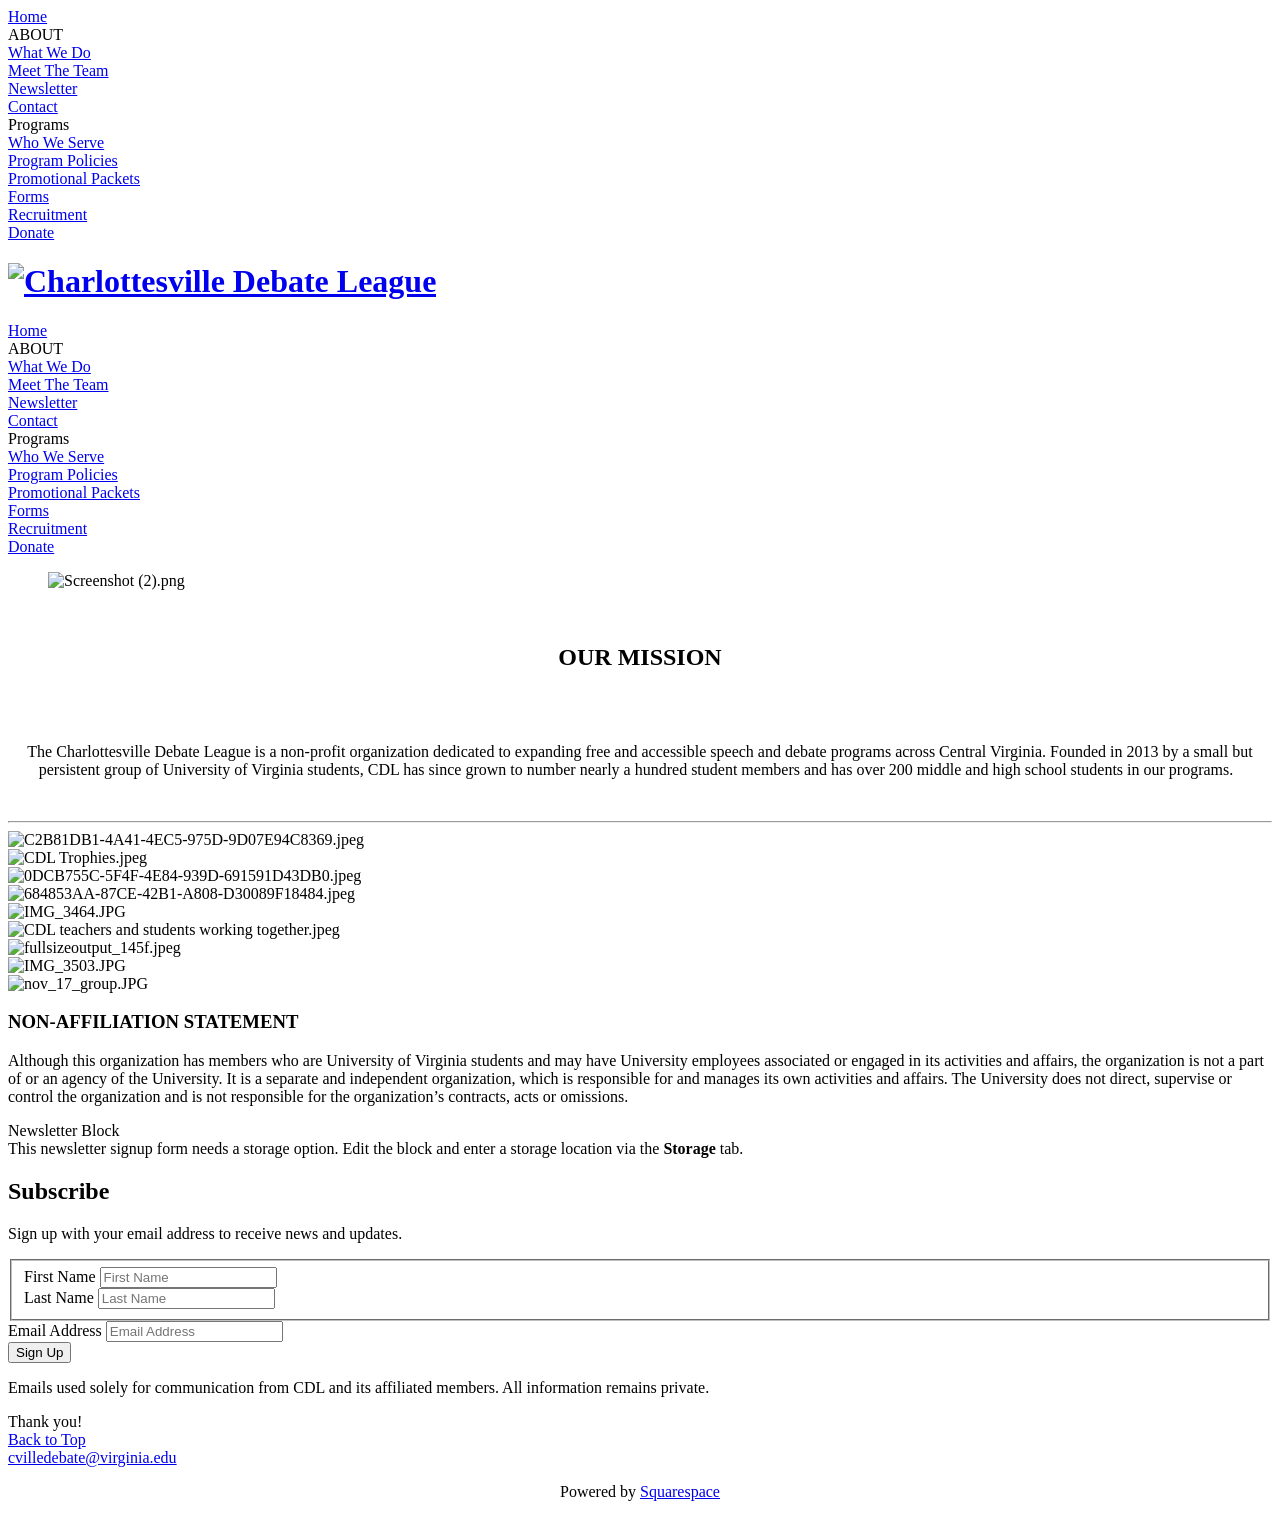
==== index.html @ ef462e51 "Publish a static snapshot of the Charlottesville Debate League website" ====
<!doctype html>
<html xmlns:og="http://opengraphprotocol.org/schema/" xmlns:fb="http://www.facebook.com/2008/fbml" lang="en-US"  class="touch-styles">
  <head>
    <meta http-equiv="X-UA-Compatible" content="IE=edge,chrome=1">
    
    <meta name="viewport" content="width=device-width, initial-scale=1">
    
    <!-- This is Squarespace. --><!-- cvilledebate -->
<base href="">
<link rel="stylesheet" href="/Charlottesville-Debate-League/assets/fonts/fallback.css">
<meta charset="utf-8" />
<title>Charlottesville Debate League</title>
<meta http-equiv="Accept-CH" content="Sec-CH-UA-Platform-Version, Sec-CH-UA-Model" /><link rel="icon" type="image/x-icon" href="/Charlottesville-Debate-League/assets/images/79789385-favicon-100w.ico"/>
<link rel="canonical" href="https://www.cvilledebate.com"/>
<meta property="og:site_name" content="Charlottesville Debate League"/>
<meta property="og:title" content="Charlottesville Debate League"/>
<meta property="og:url" content="https://www.cvilledebate.com"/>
<meta property="og:type" content="website"/>
<meta property="og:image" content="http://static1.squarespace.com/static/58dd23f5579fb378e07e531b/t/5c60fe98f4e1fc3c52620dc6/1549860582161/FacebookHeader.jpg?format=1500w"/>
<meta property="og:image:width" content="1486"/>
<meta property="og:image:height" content="835"/>
<meta itemprop="name" content="Charlottesville Debate League"/>
<meta itemprop="url" content="https://www.cvilledebate.com"/>
<meta itemprop="thumbnailUrl" content="http://static1.squarespace.com/static/58dd23f5579fb378e07e531b/t/5c60fe98f4e1fc3c52620dc6/1549860582161/FacebookHeader.jpg?format=1500w"/>
<link rel="image_src" href="http://static1.squarespace.com/static/58dd23f5579fb378e07e531b/t/5c60fe98f4e1fc3c52620dc6/1549860582161/FacebookHeader.jpg?format=1500w" />
<meta itemprop="image" content="http://static1.squarespace.com/static/58dd23f5579fb378e07e531b/t/5c60fe98f4e1fc3c52620dc6/1549860582161/FacebookHeader.jpg?format=1500w"/>
<meta name="twitter:title" content="Charlottesville Debate League"/>
<meta name="twitter:image" content="http://static1.squarespace.com/static/58dd23f5579fb378e07e531b/t/5c60fe98f4e1fc3c52620dc6/1549860582161/FacebookHeader.jpg?format=1500w"/>
<meta name="twitter:url" content="https://www.cvilledebate.com"/>
<meta name="twitter:card" content="summary"/>
<meta name="description" content="" />
<link rel="preconnect" href="https://images.squarespace-cdn.com">
<link rel="preconnect" href="https://use.typekit.net" crossorigin>
<link rel="preconnect" href="https://p.typekit.net" crossorigin>
<script type="text/javascript" src="https://use.typekit.net/ik/[base64].js" async fetchpriority="high" onload="try{Typekit.load();}catch(e){} document.documentElement.classList.remove('wf-loading');"></script>
<script>document.documentElement.classList.add('wf-loading')</script>
<style>@keyframes fonts-loading { 0%, 99% { color: transparent; } } html.wf-loading * { animation: fonts-loading 3s; }</style>
<script type="text/javascript" crossorigin="anonymous" defer="true" src="/Charlottesville-Debate-League/assets/runtime/modern.js"></script>
<script data-name="static-context">Static = window.Static || {}; Static.SQUARESPACE_CONTEXT = {"betaFeatureFlags":["campaigns_new_image_layout_picker","marketing_automations","campaigns_discount_section_in_blasts","enable_form_submission_trigger","in-product-messaging-banners-oct-5","campaigns_thumbnail_layout","commerce_product_payment_plan_editing","contacts_and_campaigns_redesign","campaigns_import_discounts","sms-campaigns","marketing_landing_page","website_styles_ui_enabled","cdk_website_components_video_container_styles_enabled","bfcm_2026","campaigns_merch_state","custom_toll_free_verification","campaigns_discount_section_in_automations","order_status_page_checkout_landing_enabled","campaigns_table_v2","json_tweaks","i18n_beta_website_locales"],"facebookAppId":"314192535267336","facebookApiVersion":"v6.0","rollups":{"squarespace-announcement-bar":{"js":"//assets.squarespace.com/universal/scripts-compressed/announcement-bar-ff2c04748aa19f8b-min.en-US.js"},"squarespace-audio-player":{"css":"//assets.squarespace.com/universal/styles-compressed/audio-player-2ed9b5e81e0206fd-min.en-US.css","js":"//assets.squarespace.com/universal/scripts-compressed/audio-player-6dbaacb8027cb8e9-min.en-US.js"},"squarespace-blog-collection-list":{"css":"//assets.squarespace.com/universal/styles-compressed/blog-collection-list-ab0584c5115e2866-min.en-US.css","js":"//assets.squarespace.com/universal/scripts-compressed/blog-collection-list-7b4ba1b17a25269f-min.en-US.js"},"squarespace-calendar-block-renderer":{"css":"//assets.squarespace.com/universal/styles-compressed/calendar-block-renderer-e9e61fa1880a1136-min.en-US.css","js":"//assets.squarespace.com/universal/scripts-compressed/calendar-block-renderer-599d5a11180b01ae-min.en-US.js"},"squarespace-chartjs-helpers":{"css":"//assets.squarespace.com/universal/styles-compressed/chartjs-helpers-8bb27000fe33f98f-min.en-US.css","js":"//assets.squarespace.com/universal/scripts-compressed/chartjs-helpers-f2945ddb23654766-min.en-US.js"},"squarespace-comments":{"css":"//assets.squarespace.com/universal/styles-compressed/comments-ec4fa4a40051870b-min.en-US.css","js":"//assets.squarespace.com/universal/scripts-compressed/comments-4092483c133d7cd3-min.en-US.js"},"squarespace-custom-css-popup":{"css":"//assets.squarespace.com/universal/styles-compressed/custom-css-popup-e74a08cc8ae9b82f-min.en-US.css","js":"//assets.squarespace.com/universal/scripts-compressed/custom-css-popup-86ae4317f343c89d-min.en-US.js"},"squarespace-dialog":{"css":"//assets.squarespace.com/universal/styles-compressed/dialog-d17bb8aaebd6d24a-min.en-US.css","js":"//assets.squarespace.com/universal/scripts-compressed/dialog-209fc65d657fa1a3-min.en-US.js"},"squarespace-events-collection":{"css":"//assets.squarespace.com/universal/styles-compressed/events-collection-e9e61fa1880a1136-min.en-US.css","js":"//assets.squarespace.com/universal/scripts-compressed/events-collection-8c736da42e410f68-min.en-US.js"},"squarespace-form-rendering-utils":{"js":"//assets.squarespace.com/universal/scripts-compressed/form-rendering-utils-21c72616b84a3ec5-min.en-US.js"},"squarespace-forms":{"css":"//assets.squarespace.com/universal/styles-compressed/forms-a4992eb689bd3dbc-min.en-US.css","js":"//assets.squarespace.com/universal/scripts-compressed/forms-946311dd3bca5844-min.en-US.js"},"squarespace-gallery-collection-list":{"css":"//assets.squarespace.com/universal/styles-compressed/gallery-collection-list-ab0584c5115e2866-min.en-US.css","js":"//assets.squarespace.com/universal/scripts-compressed/gallery-collection-list-93718c05f381d1be-min.en-US.js"},"squarespace-image-zoom":{"css":"//assets.squarespace.com/universal/styles-compressed/image-zoom-ab0584c5115e2866-min.en-US.css","js":"//assets.squarespace.com/universal/scripts-compressed/image-zoom-cbfd1652ac8e04ce-min.en-US.js"},"squarespace-pinterest":{"css":"//assets.squarespace.com/universal/styles-compressed/pinterest-ab0584c5115e2866-min.en-US.css","js":"//assets.squarespace.com/universal/scripts-compressed/pinterest-66001fedfe76978c-min.en-US.js"},"squarespace-popup-overlay":{"css":"//assets.squarespace.com/universal/styles-compressed/popup-overlay-f39ec8cdc95ccd84-min.en-US.css","js":"//assets.squarespace.com/universal/scripts-compressed/popup-overlay-eb69d574e194d111-min.en-US.js"},"squarespace-product-quick-view":{"css":"//assets.squarespace.com/universal/styles-compressed/product-quick-view-a4992eb689bd3dbc-min.en-US.css","js":"//assets.squarespace.com/universal/scripts-compressed/product-quick-view-cb5f10d9dc4692f2-min.en-US.js"},"squarespace-products-collection-item-v2":{"css":"//assets.squarespace.com/universal/styles-compressed/products-collection-item-v2-ab0584c5115e2866-min.en-US.css","js":"//assets.squarespace.com/universal/scripts-compressed/products-collection-item-v2-4e28611b12f8f976-min.en-US.js"},"squarespace-products-collection-list-v2":{"css":"//assets.squarespace.com/universal/styles-compressed/products-collection-list-v2-ab0584c5115e2866-min.en-US.css","js":"//assets.squarespace.com/universal/scripts-compressed/products-collection-list-v2-43dd38d9de5bfd1d-min.en-US.js"},"squarespace-search-page":{"css":"//assets.squarespace.com/universal/styles-compressed/search-page-bf715ef9d437dff2-min.en-US.css","js":"//assets.squarespace.com/universal/scripts-compressed/search-page-f0713900f30b783b-min.en-US.js"},"squarespace-search-preview":{"js":"//assets.squarespace.com/universal/scripts-compressed/search-preview-c01b9b8a222c1a6f-min.en-US.js"},"squarespace-simple-liking":{"css":"//assets.squarespace.com/universal/styles-compressed/simple-liking-449c9d79ca5f0725-min.en-US.css","js":"//assets.squarespace.com/universal/scripts-compressed/simple-liking-e23543be19ed9709-min.en-US.js"},"squarespace-social-buttons":{"css":"//assets.squarespace.com/universal/styles-compressed/social-buttons-e675ec109312898c-min.en-US.css","js":"//assets.squarespace.com/universal/scripts-compressed/social-buttons-9b805aab732b7a79-min.en-US.js"},"squarespace-tourdates":{"css":"//assets.squarespace.com/universal/styles-compressed/tourdates-ab0584c5115e2866-min.en-US.css","js":"//assets.squarespace.com/universal/scripts-compressed/tourdates-a19ba97514d0f935-min.en-US.js"},"squarespace-website-overlays-manager":{"css":"//assets.squarespace.com/universal/styles-compressed/website-overlays-manager-3899990553876185-min.en-US.css","js":"//assets.squarespace.com/universal/scripts-compressed/website-overlays-manager-9c6995b88d2b50db-min.en-US.js"}},"pageType":2,"website":{"id":"58dd23f5579fb378e07e531b","cloneable":false,"contentModifiedOn":1743535875522,"formattingLocale":"en-US","fullSiteTitle":"Charlottesville Debate League","identifier":"cvilledebate","imageMetadataProcessingEnabled":false,"isHstsEnabled":false,"language":"en-US","logoImageId":"5c57b1f2fa0d6079fea50452","primaryDomain":"www.cvilledebate.com","screenshotId":"a38edf5a226c2f8edf53b95b392552b10be46238a007475155b1290397f938ac","shareButtonOptions":{"2":true,"7":true,"1":true},"showOwnerLogin":false,"siteDescription":"","siteStatus":{},"siteTagLine":"Supporting Debate in Central Virginia Since 2013","siteTitle":"Charlottesville Debate League","sslSetting":3,"timeZone":"America/New_York","translationLocale":"en-US","typekitId":"","websiteType":4,"statsMigrated":false,"adminBaseUrl":"https://cvilledebate.squarespace.com","authenticUrl":"https://www.cvilledebate.com","baseUrl":"https://www.cvilledebate.com","internalUrl":"https://cvilledebate.squarespace.com","logoImageUrl":"//images.squarespace-cdn.com/content/v1/58dd23f5579fb378e07e531b/1549251058346-JQE5K3CAOHVQQXAZJAR5/LetterheadWhite.png","machineTimeZoneOffset":-18000000,"socialAccounts":[{"serviceId":10,"userId":"2218262457","userName":"cvilledebate","screenname":"Charlottesville Debate League","addedOn":1493596042676,"profileUrl":"http://instagram.com/cvilledebate","iconUrl":"https://scontent.cdninstagram.com/t51.2885-19/s150x150/11349359_830368997075935_215110778_a.jpg","collectionId":"5906778ae6f2e142b4ac8e6d","iconEnabled":true,"serviceName":"instagram"},{"serviceId":2,"userId":"2195751260741687","screenname":"Charlottesville Debate League","addedOn":1549860704500,"profileUrl":"https://www.facebook.com/cvilledebate","iconUrl":"http://graph.facebook.com/2195751260741687/picture?type=square","metaData":{"service":"facebook"},"iconEnabled":true,"serviceName":"facebook"}],"timeZoneAbbr":"EST","timeZoneOffset":-18000000},"websiteSettings":{"id":"58dd23f5579fb378e07e531d","websiteId":"58dd23f5579fb378e07e531b","subjects":[],"country":"US","state":"VA","simpleLikingEnabled":true,"popupOverlaySettings":{"style":1,"enabledPages":[]},"commentLikesAllowed":true,"commentAnonAllowed":true,"commentThreaded":true,"commentApprovalRequired":false,"commentAvatarsOn":true,"commentSortType":2,"commentFlagThreshold":0,"commentFlagsAllowed":true,"commentEnableByDefault":true,"commentDisableAfterDaysDefault":0,"disqusShortname":"","commentsEnabled":false,"contactPhoneNumber":"","storeSettings":{"returnPolicy":null,"termsOfService":null,"privacyPolicy":null,"expressCheckout":false,"continueShoppingLinkUrl":"/","useLightCart":false,"showNoteField":false,"shippingCountryDefaultValue":"US","billToShippingDefaultValue":false,"showShippingPhoneNumber":true,"isShippingPhoneRequired":false,"showBillingPhoneNumber":true,"isBillingPhoneRequired":false,"currenciesSupported":["CHF","HKD","MXN","EUR","DKK","USD","CAD","MYR","NOK","THB","AUD","SGD","ILS","PLN","GBP","CZK","SEK","NZD","PHP","RUB"],"defaultCurrency":"USD","selectedCurrency":"USD","multicurrencyEnabled":true,"measurementStandard":1,"showCustomCheckoutForm":false,"checkoutPageMarketingOptInEnabled":false,"enableMailingListOptInByDefault":false,"sameAsRetailLocation":false,"merchandisingSettings":{"scarcityEnabledOnProductItems":false,"scarcityEnabledOnProductBlocks":false,"scarcityMessageType":"DEFAULT_SCARCITY_MESSAGE","scarcityThreshold":10,"multipleQuantityAllowedForServices":true,"restockNotificationsEnabled":false,"restockNotificationsSuccessText":"","restockNotificationsMailingListSignUpEnabled":false,"relatedProductsEnabled":false,"relatedProductsOrdering":"random","soldOutVariantsDropdownDisabled":false,"productComposerOptedIn":false,"productComposerABTestOptedOut":false,"productReviewsEnabled":false,"displayImportedProductReviewsEnabled":false,"hasOptedToCollectNativeReviews":false},"minimumOrderSubtotalEnabled":false,"minimumOrderSubtotal":{"currency":"USD","value":"0.00"},"addToCartConfirmationType":2,"isLive":false,"multipleQuantityAllowedForServices":true},"useEscapeKeyToLogin":true,"ssBadgeType":1,"ssBadgePosition":4,"ssBadgeVisibility":1,"ssBadgeDevices":1,"pinterestOverlayOptions":{"mode":"disabled"},"userAccountsSettings":{"loginAllowed":false,"signupAllowed":false}},"cookieSettings":{"isCookieBannerEnabled":false,"isRestrictiveCookiePolicyEnabled":false,"cookieBannerText":"","cookieBannerTheme":"","cookieBannerVariant":"","cookieBannerPosition":"","cookieBannerCtaVariant":"","cookieBannerCtaText":"","cookieBannerAcceptType":"OPT_IN","cookieBannerOptOutCtaText":"","cookieBannerHasOptOut":false,"cookieBannerHasManageCookies":true,"cookieBannerManageCookiesLabel":"","cookieBannerSavedPreferencesText":"","cookieBannerSavedPreferencesLayout":"PILL"},"websiteCloneable":false,"collection":{"title":"Home","id":"5c5a5294b208fc4e62a79c2e","fullUrl":"/","type":10,"permissionType":1},"subscribed":false,"appDomain":"squarespace.com","templateTweakable":true,"tweakJSON":{"aspect-ratio":"Auto","banner-slideshow-controls":"Arrows","gallery-arrow-style":"No Background","gallery-aspect-ratio":"3:2 Standard","gallery-auto-crop":"true","gallery-autoplay":"false","gallery-design":"Grid","gallery-info-overlay":"Show on Hover","gallery-loop":"false","gallery-navigation":"Bullets","gallery-show-arrows":"true","gallery-transitions":"Fade","galleryArrowBackground":"rgba(34,34,34,1)","galleryArrowColor":"rgba(255,255,255,1)","galleryAutoplaySpeed":"3","galleryCircleColor":"rgba(255,255,255,1)","galleryInfoBackground":"rgba(0, 0, 0, .7)","galleryThumbnailSize":"100px","gridSize":"280px","gridSpacing":"10px","logoContainerWidth":"300px","product-gallery-auto-crop":"false","product-image-auto-crop":"true","siteTitleContainerWidth":"220px","tweak-v1-related-products-title-spacing":"50px"},"templateId":"52a74dafe4b073a80cd253c5","templateVersion":"7","pageFeatures":[1,2,4],"gmRenderKey":"QUl6YVN5Q0JUUk9xNkx1dkZfSUUxcjQ2LVQ0QWVUU1YtMGQ3bXk4","templateScriptsRootUrl":"https://static1.squarespace.com/static/ta/52a74d9ae4b0253945d2aee9/1059/scripts/","impersonatedSession":false,"tzData":{"zones":[[-300,"US","E%sT",null]],"rules":{"US":[[1967,2006,null,"Oct","lastSun","2:00","0","S"],[1987,2006,null,"Apr","Sun>=1","2:00","1:00","D"],[2007,"max",null,"Mar","Sun>=8","2:00","1:00","D"],[2007,"max",null,"Nov","Sun>=1","2:00","0","S"]]}},"showAnnouncementBar":false,"recaptchaEnterpriseContext":{"recaptchaEnterpriseSiteKey":"6LdDFQwjAAAAAPigEvvPgEVbb7QBm-TkVJdDTlAv"},"i18nContext":{"timeZoneData":{"id":"America/New_York","name":"Eastern Time"}},"env":"PRODUCTION","visitorFormContext":{"formFieldFormats":{"initialPhoneFormat":{"id":0,"type":"PHONE_NUMBER","country":"US","labelLocale":"en-US","fields":[{"type":"SEPARATOR","label":"(","identifier":"LeftParen","length":0,"required":false,"metadata":{}},{"type":"FIELD","label":"1","identifier":"1","length":3,"required":false,"metadata":{}},{"type":"SEPARATOR","label":")","identifier":"RightParen","length":0,"required":false,"metadata":{}},{"type":"SEPARATOR","label":" ","identifier":"Space","length":0,"required":false,"metadata":{}},{"type":"FIELD","label":"2","identifier":"2","length":3,"required":false,"metadata":{}},{"type":"SEPARATOR","label":"-","identifier":"Dash","length":0,"required":false,"metadata":{}},{"type":"FIELD","label":"3","identifier":"3","length":14,"required":false,"metadata":{}}]},"initialNameOrder":"GIVEN_FIRST","initialAddressFormat":{"id":0,"type":"ADDRESS","country":"US","labelLocale":"en","fields":[{"type":"FIELD","label":"Address Line 1","identifier":"Line1","length":0,"required":true,"metadata":{"autocomplete":"address-line1"}},{"type":"SEPARATOR","label":"\n","identifier":"Newline","length":0,"required":false,"metadata":{}},{"type":"FIELD","label":"Address Line 2","identifier":"Line2","length":0,"required":false,"metadata":{"autocomplete":"address-line2"}},{"type":"SEPARATOR","label":"\n","identifier":"Newline","length":0,"required":false,"metadata":{}},{"type":"FIELD","label":"City","identifier":"City","length":0,"required":true,"metadata":{"autocomplete":"address-level2"}},{"type":"SEPARATOR","label":",","identifier":"Comma","length":0,"required":false,"metadata":{}},{"type":"SEPARATOR","label":" ","identifier":"Space","length":0,"required":false,"metadata":{}},{"type":"FIELD","label":"State","identifier":"State","length":0,"required":true,"metadata":{"autocomplete":"address-level1"}},{"type":"SEPARATOR","label":" ","identifier":"Space","length":0,"required":false,"metadata":{}},{"type":"FIELD","label":"ZIP Code","identifier":"Zip","length":0,"required":true,"metadata":{"autocomplete":"postal-code"}}]},"countries":[{"name":"Afghanistan","code":"AF","phoneCode":"+93"},{"name":"\u00C5land Islands","code":"AX","phoneCode":"+358"},{"name":"Albania","code":"AL","phoneCode":"+355"},{"name":"Algeria","code":"DZ","phoneCode":"+213"},{"name":"American Samoa","code":"AS","phoneCode":"+1"},{"name":"Andorra","code":"AD","phoneCode":"+376"},{"name":"Angola","code":"AO","phoneCode":"+244"},{"name":"Anguilla","code":"AI","phoneCode":"+1"},{"name":"Antigua & Barbuda","code":"AG","phoneCode":"+1"},{"name":"Argentina","code":"AR","phoneCode":"+54"},{"name":"Armenia","code":"AM","phoneCode":"+374"},{"name":"Aruba","code":"AW","phoneCode":"+297"},{"name":"Ascension Island","code":"AC","phoneCode":"+247"},{"name":"Australia","code":"AU","phoneCode":"+61"},{"name":"Austria","code":"AT","phoneCode":"+43"},{"name":"Azerbaijan","code":"AZ","phoneCode":"+994"},{"name":"Bahamas","code":"BS","phoneCode":"+1"},{"name":"Bahrain","code":"BH","phoneCode":"+973"},{"name":"Bangladesh","code":"BD","phoneCode":"+880"},{"name":"Barbados","code":"BB","phoneCode":"+1"},{"name":"Belarus","code":"BY","phoneCode":"+375"},{"name":"Belgium","code":"BE","phoneCode":"+32"},{"name":"Belize","code":"BZ","phoneCode":"+501"},{"name":"Benin","code":"BJ","phoneCode":"+229"},{"name":"Bermuda","code":"BM","phoneCode":"+1"},{"name":"Bhutan","code":"BT","phoneCode":"+975"},{"name":"Bolivia","code":"BO","phoneCode":"+591"},{"name":"Bosnia & Herzegovina","code":"BA","phoneCode":"+387"},{"name":"Botswana","code":"BW","phoneCode":"+267"},{"name":"Brazil","code":"BR","phoneCode":"+55"},{"name":"British Indian Ocean Territory","code":"IO","phoneCode":"+246"},{"name":"British Virgin Islands","code":"VG","phoneCode":"+1"},{"name":"Brunei","code":"BN","phoneCode":"+673"},{"name":"Bulgaria","code":"BG","phoneCode":"+359"},{"name":"Burkina Faso","code":"BF","phoneCode":"+226"},{"name":"Burundi","code":"BI","phoneCode":"+257"},{"name":"Cambodia","code":"KH","phoneCode":"+855"},{"name":"Cameroon","code":"CM","phoneCode":"+237"},{"name":"Canada","code":"CA","phoneCode":"+1"},{"name":"Cape Verde","code":"CV","phoneCode":"+238"},{"name":"Caribbean Netherlands","code":"BQ","phoneCode":"+599"},{"name":"Cayman Islands","code":"KY","phoneCode":"+1"},{"name":"Central African Republic","code":"CF","phoneCode":"+236"},{"name":"Chad","code":"TD","phoneCode":"+235"},{"name":"Chile","code":"CL","phoneCode":"+56"},{"name":"China","code":"CN","phoneCode":"+86"},{"name":"Christmas Island","code":"CX","phoneCode":"+61"},{"name":"Cocos (Keeling) Islands","code":"CC","phoneCode":"+61"},{"name":"Colombia","code":"CO","phoneCode":"+57"},{"name":"Comoros","code":"KM","phoneCode":"+269"},{"name":"Congo - Brazzaville","code":"CG","phoneCode":"+242"},{"name":"Congo - Kinshasa","code":"CD","phoneCode":"+243"},{"name":"Cook Islands","code":"CK","phoneCode":"+682"},{"name":"Costa Rica","code":"CR","phoneCode":"+506"},{"name":"C\u00F4te d\u2019Ivoire","code":"CI","phoneCode":"+225"},{"name":"Croatia","code":"HR","phoneCode":"+385"},{"name":"Cuba","code":"CU","phoneCode":"+53"},{"name":"Cura\u00E7ao","code":"CW","phoneCode":"+599"},{"name":"Cyprus","code":"CY","phoneCode":"+357"},{"name":"Czechia","code":"CZ","phoneCode":"+420"},{"name":"Denmark","code":"DK","phoneCode":"+45"},{"name":"Djibouti","code":"DJ","phoneCode":"+253"},{"name":"Dominica","code":"DM","phoneCode":"+1"},{"name":"Dominican Republic","code":"DO","phoneCode":"+1"},{"name":"Ecuador","code":"EC","phoneCode":"+593"},{"name":"Egypt","code":"EG","phoneCode":"+20"},{"name":"El Salvador","code":"SV","phoneCode":"+503"},{"name":"Equatorial Guinea","code":"GQ","phoneCode":"+240"},{"name":"Eritrea","code":"ER","phoneCode":"+291"},{"name":"Estonia","code":"EE","phoneCode":"+372"},{"name":"Eswatini","code":"SZ","phoneCode":"+268"},{"name":"Ethiopia","code":"ET","phoneCode":"+251"},{"name":"Falkland Islands","code":"FK","phoneCode":"+500"},{"name":"Faroe Islands","code":"FO","phoneCode":"+298"},{"name":"Fiji","code":"FJ","phoneCode":"+679"},{"name":"Finland","code":"FI","phoneCode":"+358"},{"name":"France","code":"FR","phoneCode":"+33"},{"name":"French Guiana","code":"GF","phoneCode":"+594"},{"name":"French Polynesia","code":"PF","phoneCode":"+689"},{"name":"Gabon","code":"GA","phoneCode":"+241"},{"name":"Gambia","code":"GM","phoneCode":"+220"},{"name":"Georgia","code":"GE","phoneCode":"+995"},{"name":"Germany","code":"DE","phoneCode":"+49"},{"name":"Ghana","code":"GH","phoneCode":"+233"},{"name":"Gibraltar","code":"GI","phoneCode":"+350"},{"name":"Greece","code":"GR","phoneCode":"+30"},{"name":"Greenland","code":"GL","phoneCode":"+299"},{"name":"Grenada","code":"GD","phoneCode":"+1"},{"name":"Guadeloupe","code":"GP","phoneCode":"+590"},{"name":"Guam","code":"GU","phoneCode":"+1"},{"name":"Guatemala","code":"GT","phoneCode":"+502"},{"name":"Guernsey","code":"GG","phoneCode":"+44"},{"name":"Guinea","code":"GN","phoneCode":"+224"},{"name":"Guinea-Bissau","code":"GW","phoneCode":"+245"},{"name":"Guyana","code":"GY","phoneCode":"+592"},{"name":"Haiti","code":"HT","phoneCode":"+509"},{"name":"Honduras","code":"HN","phoneCode":"+504"},{"name":"Hong Kong SAR China","code":"HK","phoneCode":"+852"},{"name":"Hungary","code":"HU","phoneCode":"+36"},{"name":"Iceland","code":"IS","phoneCode":"+354"},{"name":"India","code":"IN","phoneCode":"+91"},{"name":"Indonesia","code":"ID","phoneCode":"+62"},{"name":"Iran","code":"IR","phoneCode":"+98"},{"name":"Iraq","code":"IQ","phoneCode":"+964"},{"name":"Ireland","code":"IE","phoneCode":"+353"},{"name":"Isle of Man","code":"IM","phoneCode":"+44"},{"name":"Israel","code":"IL","phoneCode":"+972"},{"name":"Italy","code":"IT","phoneCode":"+39"},{"name":"Jamaica","code":"JM","phoneCode":"+1"},{"name":"Japan","code":"JP","phoneCode":"+81"},{"name":"Jersey","code":"JE","phoneCode":"+44"},{"name":"Jordan","code":"JO","phoneCode":"+962"},{"name":"Kazakhstan","code":"KZ","phoneCode":"+7"},{"name":"Kenya","code":"KE","phoneCode":"+254"},{"name":"Kiribati","code":"KI","phoneCode":"+686"},{"name":"Kosovo","code":"XK","phoneCode":"+383"},{"name":"Kuwait","code":"KW","phoneCode":"+965"},{"name":"Kyrgyzstan","code":"KG","phoneCode":"+996"},{"name":"Laos","code":"LA","phoneCode":"+856"},{"name":"Latvia","code":"LV","phoneCode":"+371"},{"name":"Lebanon","code":"LB","phoneCode":"+961"},{"name":"Lesotho","code":"LS","phoneCode":"+266"},{"name":"Liberia","code":"LR","phoneCode":"+231"},{"name":"Libya","code":"LY","phoneCode":"+218"},{"name":"Liechtenstein","code":"LI","phoneCode":"+423"},{"name":"Lithuania","code":"LT","phoneCode":"+370"},{"name":"Luxembourg","code":"LU","phoneCode":"+352"},{"name":"Macao SAR China","code":"MO","phoneCode":"+853"},{"name":"Madagascar","code":"MG","phoneCode":"+261"},{"name":"Malawi","code":"MW","phoneCode":"+265"},{"name":"Malaysia","code":"MY","phoneCode":"+60"},{"name":"Maldives","code":"MV","phoneCode":"+960"},{"name":"Mali","code":"ML","phoneCode":"+223"},{"name":"Malta","code":"MT","phoneCode":"+356"},{"name":"Marshall Islands","code":"MH","phoneCode":"+692"},{"name":"Martinique","code":"MQ","phoneCode":"+596"},{"name":"Mauritania","code":"MR","phoneCode":"+222"},{"name":"Mauritius","code":"MU","phoneCode":"+230"},{"name":"Mayotte","code":"YT","phoneCode":"+262"},{"name":"Mexico","code":"MX","phoneCode":"+52"},{"name":"Micronesia","code":"FM","phoneCode":"+691"},{"name":"Moldova","code":"MD","phoneCode":"+373"},{"name":"Monaco","code":"MC","phoneCode":"+377"},{"name":"Mongolia","code":"MN","phoneCode":"+976"},{"name":"Montenegro","code":"ME","phoneCode":"+382"},{"name":"Montserrat","code":"MS","phoneCode":"+1"},{"name":"Morocco","code":"MA","phoneCode":"+212"},{"name":"Mozambique","code":"MZ","phoneCode":"+258"},{"name":"Myanmar (Burma)","code":"MM","phoneCode":"+95"},{"name":"Namibia","code":"NA","phoneCode":"+264"},{"name":"Nauru","code":"NR","phoneCode":"+674"},{"name":"Nepal","code":"NP","phoneCode":"+977"},{"name":"Netherlands","code":"NL","phoneCode":"+31"},{"name":"New Caledonia","code":"NC","phoneCode":"+687"},{"name":"New Zealand","code":"NZ","phoneCode":"+64"},{"name":"Nicaragua","code":"NI","phoneCode":"+505"},{"name":"Niger","code":"NE","phoneCode":"+227"},{"name":"Nigeria","code":"NG","phoneCode":"+234"},{"name":"Niue","code":"NU","phoneCode":"+683"},{"name":"Norfolk Island","code":"NF","phoneCode":"+672"},{"name":"Northern Mariana Islands","code":"MP","phoneCode":"+1"},{"name":"North Korea","code":"KP","phoneCode":"+850"},{"name":"North Macedonia","code":"MK","phoneCode":"+389"},{"name":"Norway","code":"NO","phoneCode":"+47"},{"name":"Oman","code":"OM","phoneCode":"+968"},{"name":"Pakistan","code":"PK","phoneCode":"+92"},{"name":"Palau","code":"PW","phoneCode":"+680"},{"name":"Palestinian Territories","code":"PS","phoneCode":"+970"},{"name":"Panama","code":"PA","phoneCode":"+507"},{"name":"Papua New Guinea","code":"PG","phoneCode":"+675"},{"name":"Paraguay","code":"PY","phoneCode":"+595"},{"name":"Peru","code":"PE","phoneCode":"+51"},{"name":"Philippines","code":"PH","phoneCode":"+63"},{"name":"Poland","code":"PL","phoneCode":"+48"},{"name":"Portugal","code":"PT","phoneCode":"+351"},{"name":"Puerto Rico","code":"PR","phoneCode":"+1"},{"name":"Qatar","code":"QA","phoneCode":"+974"},{"name":"R\u00E9union","code":"RE","phoneCode":"+262"},{"name":"Romania","code":"RO","phoneCode":"+40"},{"name":"Russia","code":"RU","phoneCode":"+7"},{"name":"Rwanda","code":"RW","phoneCode":"+250"},{"name":"Samoa","code":"WS","phoneCode":"+685"},{"name":"San Marino","code":"SM","phoneCode":"+378"},{"name":"S\u00E3o Tom\u00E9 & Pr\u00EDncipe","code":"ST","phoneCode":"+239"},{"name":"Saudi Arabia","code":"SA","phoneCode":"+966"},{"name":"Senegal","code":"SN","phoneCode":"+221"},{"name":"Serbia","code":"RS","phoneCode":"+381"},{"name":"Seychelles","code":"SC","phoneCode":"+248"},{"name":"Sierra Leone","code":"SL","phoneCode":"+232"},{"name":"Singapore","code":"SG","phoneCode":"+65"},{"name":"Sint Maarten","code":"SX","phoneCode":"+1"},{"name":"Slovakia","code":"SK","phoneCode":"+421"},{"name":"Slovenia","code":"SI","phoneCode":"+386"},{"name":"Solomon Islands","code":"SB","phoneCode":"+677"},{"name":"Somalia","code":"SO","phoneCode":"+252"},{"name":"South Africa","code":"ZA","phoneCode":"+27"},{"name":"South Korea","code":"KR","phoneCode":"+82"},{"name":"South Sudan","code":"SS","phoneCode":"+211"},{"name":"Spain","code":"ES","phoneCode":"+34"},{"name":"Sri Lanka","code":"LK","phoneCode":"+94"},{"name":"St. Barth\u00E9lemy","code":"BL","phoneCode":"+590"},{"name":"St. Helena","code":"SH","phoneCode":"+290"},{"name":"St. Kitts & Nevis","code":"KN","phoneCode":"+1"},{"name":"St. Lucia","code":"LC","phoneCode":"+1"},{"name":"St. Martin","code":"MF","phoneCode":"+590"},{"name":"St. Pierre & Miquelon","code":"PM","phoneCode":"+508"},{"name":"St. Vincent & Grenadines","code":"VC","phoneCode":"+1"},{"name":"Sudan","code":"SD","phoneCode":"+249"},{"name":"Suriname","code":"SR","phoneCode":"+597"},{"name":"Svalbard & Jan Mayen","code":"SJ","phoneCode":"+47"},{"name":"Sweden","code":"SE","phoneCode":"+46"},{"name":"Switzerland","code":"CH","phoneCode":"+41"},{"name":"Syria","code":"SY","phoneCode":"+963"},{"name":"Taiwan","code":"TW","phoneCode":"+886"},{"name":"Tajikistan","code":"TJ","phoneCode":"+992"},{"name":"Tanzania","code":"TZ","phoneCode":"+255"},{"name":"Thailand","code":"TH","phoneCode":"+66"},{"name":"Timor-Leste","code":"TL","phoneCode":"+670"},{"name":"Togo","code":"TG","phoneCode":"+228"},{"name":"Tokelau","code":"TK","phoneCode":"+690"},{"name":"Tonga","code":"TO","phoneCode":"+676"},{"name":"Trinidad & Tobago","code":"TT","phoneCode":"+1"},{"name":"Tristan da Cunha","code":"TA","phoneCode":"+290"},{"name":"Tunisia","code":"TN","phoneCode":"+216"},{"name":"T\u00FCrkiye","code":"TR","phoneCode":"+90"},{"name":"Turkmenistan","code":"TM","phoneCode":"+993"},{"name":"Turks & Caicos Islands","code":"TC","phoneCode":"+1"},{"name":"Tuvalu","code":"TV","phoneCode":"+688"},{"name":"U.S. Virgin Islands","code":"VI","phoneCode":"+1"},{"name":"Uganda","code":"UG","phoneCode":"+256"},{"name":"Ukraine","code":"UA","phoneCode":"+380"},{"name":"United Arab Emirates","code":"AE","phoneCode":"+971"},{"name":"United Kingdom","code":"GB","phoneCode":"+44"},{"name":"United States","code":"US","phoneCode":"+1"},{"name":"Uruguay","code":"UY","phoneCode":"+598"},{"name":"Uzbekistan","code":"UZ","phoneCode":"+998"},{"name":"Vanuatu","code":"VU","phoneCode":"+678"},{"name":"Vatican City","code":"VA","phoneCode":"+39"},{"name":"Venezuela","code":"VE","phoneCode":"+58"},{"name":"Vietnam","code":"VN","phoneCode":"+84"},{"name":"Wallis & Futuna","code":"WF","phoneCode":"+681"},{"name":"Western Sahara","code":"EH","phoneCode":"+212"},{"name":"Yemen","code":"YE","phoneCode":"+967"},{"name":"Zambia","code":"ZM","phoneCode":"+260"},{"name":"Zimbabwe","code":"ZW","phoneCode":"+263"}]},"localizedStrings":{"validation":{"noValidSelection":"A valid selection must be made.","invalidUrl":"Must be a valid URL.","stringTooLong":"Value should have a length no longer than {0}.","containsInvalidKey":"{0} contains an invalid key.","invalidTwitterUsername":"Must be a valid Twitter username.","valueOutsideRange":"Value must be in the range {0} to {1}.","invalidPassword":"Passwords should not contain whitespace.","missingRequiredSubfields":"{0} is missing required subfields: {1}","invalidCurrency":"Currency value should be formatted like 1234 or 123.99.","invalidMapSize":"Value should contain exactly {0} elements.","subfieldsRequired":"All fields in {0} are required.","formSubmissionFailed":"Form submission failed. Review the following information: {0}.","invalidCountryCode":"Country code should have an optional plus and up to 4 digits.","invalidDate":"This is not a real date.","required":"{0} is required.","invalidStringLength":"Value should be {0} characters long.","invalidEmail":"Email addresses should follow the format user@domain.com.","invalidListLength":"Value should be {0} elements long.","allEmpty":"Please fill out at least one form field.","missingRequiredQuestion":"Missing a required question.","invalidQuestion":"Contained an invalid question.","captchaFailure":"Captcha validation failed. Please try again.","stringTooShort":"Value should have a length of at least {0}.","invalid":"{0} is not valid.","formErrors":"Form Errors","containsInvalidValue":"{0} contains an invalid value.","invalidUnsignedNumber":"Numbers must contain only digits and no other characters.","invalidName":"Valid names contain only letters, numbers, spaces, ', or - characters."},"submit":"Submit","status":{"title":"{@} Block","learnMore":"Learn more"},"name":{"firstName":"First Name","lastName":"Last Name"},"lightbox":{"openForm":"Open Form"},"likert":{"agree":"Agree","stronglyDisagree":"Strongly Disagree","disagree":"Disagree","stronglyAgree":"Strongly Agree","neutral":"Neutral"},"time":{"am":"AM","second":"Second","pm":"PM","minute":"Minute","amPm":"AM/PM","hour":"Hour"},"notFound":"Form not found.","date":{"yyyy":"YYYY","year":"Year","mm":"MM","day":"Day","month":"Month","dd":"DD"},"phone":{"country":"Country","number":"Number","prefix":"Prefix","areaCode":"Area Code","line":"Line"},"submitError":"Unable to submit form. Please try again later.","address":{"stateProvince":"State/Province","country":"Country","zipPostalCode":"Zip/Postal Code","address2":"Address 2","address1":"Address 1","city":"City"},"email":{"signUp":"Sign up for news and updates"},"required":"(required)","invalidData":"Invalid form data."}}};</script><script type="text/javascript">SQUARESPACE_ROLLUPS = {};</script>
<script>(function(rollups, name) { if (!rollups[name]) { rollups[name] = {}; } rollups[name].js = ["/Charlottesville-Debate-League/assets/runtime/visitor-site-error-reporter-13df8f64bf674d5d-min.en-US.js"]; })(SQUARESPACE_ROLLUPS, 'squarespace-visitor_site_error_reporter');</script>
<script crossorigin="anonymous" src="/Charlottesville-Debate-League/assets/runtime/visitor-site-error-reporter-13df8f64bf674d5d-min.en-US.js" defer ></script><script>(function(rollups, name) { if (!rollups[name]) { rollups[name] = {}; } rollups[name].js = ["/Charlottesville-Debate-League/assets/runtime/extract-css-runtime-1503f06f005a5931-min.en-US.js"]; })(SQUARESPACE_ROLLUPS, 'squarespace-extract_css_runtime');</script>
<script crossorigin="anonymous" src="/Charlottesville-Debate-League/assets/runtime/extract-css-runtime-1503f06f005a5931-min.en-US.js" defer ></script><script>(function(rollups, name) { if (!rollups[name]) { rollups[name] = {}; } rollups[name].js = ["/Charlottesville-Debate-League/assets/runtime/extract-css-moment-js-vendor-5b1fd9aed201e910-min.en-US.js"]; })(SQUARESPACE_ROLLUPS, 'squarespace-extract_css_moment_js_vendor');</script>
<script crossorigin="anonymous" src="/Charlottesville-Debate-League/assets/runtime/extract-css-moment-js-vendor-5b1fd9aed201e910-min.en-US.js" defer ></script><script>(function(rollups, name) { if (!rollups[name]) { rollups[name] = {}; } rollups[name].js = ["/Charlottesville-Debate-League/assets/runtime/cldr-resource-pack-b990034f3f04f793-min.en-US.js"]; })(SQUARESPACE_ROLLUPS, 'squarespace-cldr_resource_pack');</script>
<script crossorigin="anonymous" src="/Charlottesville-Debate-League/assets/runtime/cldr-resource-pack-b990034f3f04f793-min.en-US.js" defer ></script><script>(function(rollups, name) { if (!rollups[name]) { rollups[name] = {}; } rollups[name].js = ["/Charlottesville-Debate-League/assets/runtime/common-vendors-stable-2018f11bd7e3dd74-min.en-US.js"]; })(SQUARESPACE_ROLLUPS, 'squarespace-common_vendors_stable');</script>
<script crossorigin="anonymous" src="/Charlottesville-Debate-League/assets/runtime/common-vendors-stable-2018f11bd7e3dd74-min.en-US.js" defer ></script><script>(function(rollups, name) { if (!rollups[name]) { rollups[name] = {}; } rollups[name].js = ["/Charlottesville-Debate-League/assets/runtime/common-vendors-99531598e16d62e5-min.en-US.js"]; })(SQUARESPACE_ROLLUPS, 'squarespace-common_vendors');</script>
<script crossorigin="anonymous" src="/Charlottesville-Debate-League/assets/runtime/common-vendors-99531598e16d62e5-min.en-US.js" defer ></script><script>(function(rollups, name) { if (!rollups[name]) { rollups[name] = {}; } rollups[name].js = ["/Charlottesville-Debate-League/assets/runtime/common-c17b1ca4678b9801-min.en-US.js"]; })(SQUARESPACE_ROLLUPS, 'squarespace-common');</script>
<script crossorigin="anonymous" src="/Charlottesville-Debate-League/assets/runtime/common-c17b1ca4678b9801-min.en-US.js" defer ></script><script>(function(rollups, name) { if (!rollups[name]) { rollups[name] = {}; } rollups[name].js = ["/Charlottesville-Debate-League/assets/runtime/performance-9488bf6ba50e02cc-min.en-US.js"]; })(SQUARESPACE_ROLLUPS, 'squarespace-performance');</script>
<script crossorigin="anonymous" src="/Charlottesville-Debate-League/assets/runtime/performance-9488bf6ba50e02cc-min.en-US.js" defer ></script><link rel="stylesheet" type="text/css" href="/Charlottesville-Debate-League/assets/runtime/website.components.horizontalrule.styles.css"/><link rel="stylesheet" type="text/css" href="/Charlottesville-Debate-League/assets/runtime/website.components.spacer.styles.css"/><link rel="stylesheet" type="text/css" href="/Charlottesville-Debate-League/assets/runtime/website.components.newsletter.styles.css"/><script defer src="/Charlottesville-Debate-League/assets/runtime/website.components.horizontalrule.visitor.js"></script><script defer src="/Charlottesville-Debate-League/assets/runtime/website.components.newsletter.visitor.js"></script><script defer src="/Charlottesville-Debate-League/assets/runtime/website.components.spacer.visitor.js"></script><script type="module">Squarespace.load(window);</script>
<script data-sqs-type="imageloader-bootstrapper" type="module">if(window.ImageLoader) window.ImageLoader.bootstrap({}, document);</script>
<script type="module">Squarespace.afterBodyLoad(Y);</script>
<script>try{var s=localStorage.getItem('squarespace-announcement-bar'),c=Static.SQUARESPACE_CONTEXT,d=document.documentElement;if(c.showAnnouncementBar&&!(s&&JSON.parse(s).closed)){d.classList.add('sqs-announcement-bar-reserved-space');var h=c.websiteSettings.announcementBarSettings.text;if(typeof h=='string')d.style.setProperty('--sqs-announcement-bar-text',JSON.stringify(new DOMParser().parseFromString(h,'text/html').body.textContent.replace(/\s+/g,' ').trim()))}}catch(e){}</script><script type="application/ld+json">{"url":"https://www.cvilledebate.com","name":"Charlottesville Debate League","description":"","image":"//images.squarespace-cdn.com/content/v1/58dd23f5579fb378e07e531b/1549251058346-JQE5K3CAOHVQQXAZJAR5/LetterheadWhite.png","@context":"http://schema.org","@type":"WebSite"}</script><link rel="stylesheet" type="text/css" href="/Charlottesville-Debate-League/assets/runtime/site.css"/><script>Static.COOKIE_BANNER_CAPABLE = true;</script>
<!-- End of Squarespace Headers -->
    <script>/* Must be below squarespace-headers */(function(){var e='ontouchstart'in window||navigator.msMaxTouchPoints;var t=document.documentElement;if(!e&&t){t.className=t.className.replace(/touch-styles/,'')}})()
    </script>
  <style>.live-signup{position:absolute;inset:0;z-index:2;cursor:pointer}.live-signup:focus-visible{outline:2px solid currentColor}</style>
  </head>
  <body id="collection-5c5a5294b208fc4e62a79c2e" class="transparent-header enable-nav-button nav-button-style-outline nav-button-corner-style-rounded banner-button-style-solid banner-button-corner-style-pill banner-slideshow-controls-arrows meta-priority-date  hide-entry-author hide-list-entry-footer hide-blog-sidebar center-navigation--info hide-site-info event-show-past-events event-thumbnails event-thumbnail-size-32-standard event-date-label event-list-show-cats event-list-date event-list-time event-list-address event-icalgcal-links event-excerpts gallery-design-grid aspect-ratio-auto lightbox-style-light gallery-navigation-bullets gallery-info-overlay-show-on-hover gallery-aspect-ratio-32-standard gallery-arrow-style-no-background gallery-transitions-fade gallery-show-arrows gallery-auto-crop product-list-titles-under product-list-alignment-center product-item-size-11-square product-image-auto-crop product-gallery-size-11-square show-product-price show-product-item-nav product-social-sharing tweak-v1-related-products-image-aspect-ratio-11-square tweak-v1-related-products-details-alignment-center newsletter-style-dark hide-opentable-icons opentable-style-dark small-button-style-solid small-button-shape-square medium-button-style-solid medium-button-shape-square large-button-style-solid large-button-shape-square image-block-poster-text-alignment-center image-block-card-dynamic-font-sizing image-block-card-content-position-center image-block-card-text-alignment-center image-block-overlap-dynamic-font-sizing image-block-overlap-content-position-center image-block-overlap-text-alignment-left image-block-collage-dynamic-font-sizing image-block-collage-content-position-top image-block-collage-text-alignment-left image-block-stack-dynamic-font-sizing image-block-stack-text-alignment-left button-style-solid button-corner-style-square tweak-product-quick-view-button-style-floating tweak-product-quick-view-button-position-bottom tweak-product-quick-view-lightbox-excerpt-display-truncate tweak-product-quick-view-lightbox-show-arrows tweak-product-quick-view-lightbox-show-close-button tweak-product-quick-view-lightbox-controls-weight-light native-currency-code-usd collection-5c5a5294b208fc4e62a79c2e collection-type-page collection-layout-default homepage mobile-style-available has-banner-image general-page">
    <div class="body-overlay"></div>
    <div class="sqs-announcement-bar-dropzone"></div>
    <div id="sidecarNav">
      

  <div id="mobileNavWrapper" class="nav-wrapper" data-content-field="navigation-mobileNav">
    <nav id="mobileNavigation">
      

      
        
          

          

            
            <div class="collection active homepage">
              <a href="/Charlottesville-Debate-League/">
                Home
              </a>
            </div>
            

          
        
        

      
        
          

          
          <div class="folder">
            <div class="folder-toggle" data-href="/Charlottesville-Debate-League/what-we-do/">ABOUT</div>
            <div class="subnav">
            

              
              <div class="collection">
                <a href="/Charlottesville-Debate-League/what-we-do/">
                  What We Do
                </a>
              </div>
              
              
            

              
              <div class="collection">
                <a href="/Charlottesville-Debate-League/meet-the-team/">
                  Meet The Team
                </a>
              </div>
              
              
            

              
              <div class="collection">
                <a href="/Charlottesville-Debate-League/newsletter/">
                  Newsletter
                </a>
              </div>
              
              
            

              
              <div class="collection">
                <a href="/Charlottesville-Debate-League/contact/">
                  Contact
                </a>
              </div>
              
              
            
            </div>
          </div>
          
        
        

      
        
          

          
          <div class="folder">
            <div class="folder-toggle" data-href="/Charlottesville-Debate-League/who-we-serve/">Programs</div>
            <div class="subnav">
            

              
              <div class="collection">
                <a href="/Charlottesville-Debate-League/who-we-serve/">
                  Who We Serve
                </a>
              </div>
              
              
            

              
              <div class="collection">
                <a href="/Charlottesville-Debate-League/policies/">
                  Program Policies
                </a>
              </div>
              
              
            

              
              <div class="collection">
                <a href="/Charlottesville-Debate-League/promotional-packets/">
                  Promotional Packets
                </a>
              </div>
              
              
            

              
              <div class="collection">
                <a href="/Charlottesville-Debate-League/forms/">
                  Forms
                </a>
              </div>
              
              
            
            </div>
          </div>
          
        
        

      
        
          

          

            
            <div class="collection">
              <a href="/Charlottesville-Debate-League/merchandise/">
                Recruitment
              </a>
            </div>
            

          
        
        

      
        
          

          

            
            <div class="collection">
              <a href="/Charlottesville-Debate-League/donate/">
                Donate
              </a>
            </div>
            

          
        
        

      
    </nav>
  </div>



    </div>
    <div id="siteWrapper" class="clearfix">

      <div class="sqs-cart-dropzone"></div>

      <header id="header" class="show-on-scroll" data-offset-el=".index-section" data-offset-behavior="bottom" role="banner">
        <div class="header-inner">
          <div id="logoWrapper" class="wrapper" data-content-field="site-title">
            
              <h1 id="logoImage"><a href="/Charlottesville-Debate-League/"><img src="/Charlottesville-Debate-League/assets/images/62583895-LetterheadWhite-1500w.png" alt="Charlottesville Debate League" /></a></h1>
            
          </div><!--
          --><div class="mobile-nav-toggle"><div class="top-bar"></div><div class="middle-bar"></div><div class="bottom-bar"></div></div><div class="mobile-nav-toggle fixed-nav-toggle"><div class="top-bar"></div><div class="middle-bar"></div><div class="bottom-bar"></div></div><!--
          --><div id="headerNav">

  <div id="mainNavWrapper" class="nav-wrapper" data-content-field="navigation-mainNav">
    <nav id="mainNavigation" data-content-field="navigation-mainNav">
      

      
        
          

          

            
            <div class="collection active homepage">
              <a href="/Charlottesville-Debate-League/">
                Home
              </a>
            </div>
            

          
        
        

      
        
          

          
          <div class="folder">
            <div class="folder-toggle" data-href="/Charlottesville-Debate-League/what-we-do/">ABOUT</div>
            <div class="subnav">
            

              
              <div class="collection">
                <a href="/Charlottesville-Debate-League/what-we-do/">
                  What We Do
                </a>
              </div>
              
              
            

              
              <div class="collection">
                <a href="/Charlottesville-Debate-League/meet-the-team/">
                  Meet The Team
                </a>
              </div>
              
              
            

              
              <div class="collection">
                <a href="/Charlottesville-Debate-League/newsletter/">
                  Newsletter
                </a>
              </div>
              
              
            

              
              <div class="collection">
                <a href="/Charlottesville-Debate-League/contact/">
                  Contact
                </a>
              </div>
              
              
            
            </div>
          </div>
          
        
        

      
        
          

          
          <div class="folder">
            <div class="folder-toggle" data-href="/Charlottesville-Debate-League/who-we-serve/">Programs</div>
            <div class="subnav">
            

              
              <div class="collection">
                <a href="/Charlottesville-Debate-League/who-we-serve/">
                  Who We Serve
                </a>
              </div>
              
              
            

              
              <div class="collection">
                <a href="/Charlottesville-Debate-League/policies/">
                  Program Policies
                </a>
              </div>
              
              
            

              
              <div class="collection">
                <a href="/Charlottesville-Debate-League/promotional-packets/">
                  Promotional Packets
                </a>
              </div>
              
              
            

              
              <div class="collection">
                <a href="/Charlottesville-Debate-League/forms/">
                  Forms
                </a>
              </div>
              
              
            
            </div>
          </div>
          
        
        

      
        
          

          

            
            <div class="collection">
              <a href="/Charlottesville-Debate-League/merchandise/">
                Recruitment
              </a>
            </div>
            

          
        
        

      
        
          

          

            
            <div class="collection">
              <a href="/Charlottesville-Debate-League/donate/">
                Donate
              </a>
            </div>
            

          
        
        

      
    </nav>
  </div>
  <!-- style below blocks out the mobile nav toggle only when nav is loaded -->
  <style>.mobile-nav-toggle-label { display: inline-block !important; }</style>


</div>
        </div>
      </header>

      
        
          
            
              
                <div id="promotedGalleryWrapper" class="sqs-layout promoted-gallery-wrapper"><div class="row"><div class="col"></div></div></div>
                
                    <div class="banner-thumbnail-wrapper has-description" data-content-field="main-image" data-collection-id="5c5a5294b208fc4e62a79c2e" data-edit-main-image="" data-annotation-alignment="bottom left">
                      <div class="color-overlay"></div>
                      <figure id="thumbnail" class="loading content-fill">
                        
  <div class="sqs-video-background content-fill" data-config-url="https://www.youtube.com/watch?v=j8QIFg9GGmg&index=7&list=FLAozWzbxPmFpP7km4k5KhpQ&t=0s" data-config-playback-speed="1" data-config-filter="1" data-config-filter-strength="50">
    
      <img data-size-format="filename" data-src="/Charlottesville-Debate-League/assets/images/aff9e3aa-Screenshot-2-.png" data-image="/Charlottesville-Debate-League/assets/images/aff9e3aa-Screenshot-2-.png" data-image-dimensions="2500x1421" data-image-focal-point="0.5,0.5" alt="Screenshot (2).png"  class="custom-fallback-image" data-load="false" />
    

    <div id="player"></div>

  </div>


                      </figure>
                      <div class="desc-wrapper" data-content-field="description" data-collection-id="5c5a5294b208fc4e62a79c2e"><p data-rte-preserve-empty="true" style="white-space:pre-wrap;"></p><p data-rte-preserve-empty="true" style="white-space:pre-wrap;"></p></div>
                    </div>
                
              
            
          
        
      


      
      
      

      <main id="page" role="main">
        
        <!--
        --><!--
        --><!--
        --><div id="content" class="main-content" data-content-field="main-content" data-collection-id="5c5a5294b208fc4e62a79c2e" data-edit-main-image="">
         <div class="sqs-layout sqs-grid-12 columns-12" data-type="page" data-updated-on="1643581934875" id="page-5c5a5294b208fc4e62a79c2e"><div class="row sqs-row"><div class="col sqs-col-12 span-12"><div class="row sqs-row"><div class="col sqs-col-3 span-3"><div class="sqs-block website-component-block sqs-block-website-component sqs-block-spacer spacer-block sized vsize-1" data-block-css="[&quot;/Charlottesville-Debate-League/assets/runtime/website.components.spacer.styles.css&quot;]" data-block-scripts="[&quot;/Charlottesville-Debate-League/assets/runtime/website.components.spacer.visitor.js&quot;]" data-block-type="1337" data-definition-name="website.components.spacer" data-website-component-id="yui_3_17_2_1_1549423254160_11665" id="block-yui_3_17_2_1_1549423254160_11665"><div class="sqs-block-content">&nbsp;</div></div></div><div class="col sqs-col-6 span-6"><div class="sqs-block html-block sqs-block-html" data-block-type="2" data-sqsp-block="text" id="block-yui_3_17_2_1_1549423254160_9420"><div class="sqs-block-content">

<div class="sqs-html-content" data-sqsp-text-block-content>
  <h2 style="text-align:center;white-space:pre-wrap;">OUR MISSION</h2>
</div>






















</div></div></div><div class="col sqs-col-3 span-3"><div class="sqs-block website-component-block sqs-block-website-component sqs-block-spacer spacer-block sized vsize-1" data-block-css="[&quot;/Charlottesville-Debate-League/assets/runtime/website.components.spacer.styles.css&quot;]" data-block-scripts="[&quot;/Charlottesville-Debate-League/assets/runtime/website.components.spacer.visitor.js&quot;]" data-block-type="1337" data-definition-name="website.components.spacer" data-website-component-id="yui_3_17_2_1_1549423254160_12692" id="block-yui_3_17_2_1_1549423254160_12692"><div class="sqs-block-content">&nbsp;</div></div></div></div><div class="row sqs-row"><div class="col sqs-col-2 span-2"><div class="sqs-block website-component-block sqs-block-website-component sqs-block-spacer spacer-block sized vsize-1" data-block-css="[&quot;/Charlottesville-Debate-League/assets/runtime/website.components.spacer.styles.css&quot;]" data-block-scripts="[&quot;/Charlottesville-Debate-League/assets/runtime/website.components.spacer.visitor.js&quot;]" data-block-type="1337" data-definition-name="website.components.spacer" data-website-component-id="yui_3_17_2_1_1549423471110_7841" id="block-yui_3_17_2_1_1549423471110_7841"><div class="sqs-block-content">&nbsp;</div></div></div><div class="col sqs-col-8 span-8"><div class="sqs-block html-block sqs-block-html" data-block-type="2" data-sqsp-block="text" id="block-yui_3_17_2_1_1549423254160_10979"><div class="sqs-block-content">

<div class="sqs-html-content" data-sqsp-text-block-content>
  <p style="text-align:center;white-space:pre-wrap;" class="">The Charlottesville Debate League is a non-profit organization dedicated to expanding free and accessible speech and debate programs across Central Virginia. Founded in 2013 by a small but persistent group of University of Virginia students, CDL has since grown to number nearly a hundred student members and has over 200 middle and high school students in our programs.  </p>
</div>






















</div></div></div><div class="col sqs-col-2 span-2"><div class="sqs-block website-component-block sqs-block-website-component sqs-block-spacer spacer-block sized vsize-1" data-block-css="[&quot;/Charlottesville-Debate-League/assets/runtime/website.components.spacer.styles.css&quot;]" data-block-scripts="[&quot;/Charlottesville-Debate-League/assets/runtime/website.components.spacer.visitor.js&quot;]" data-block-type="1337" data-definition-name="website.components.spacer" data-website-component-id="yui_3_17_2_1_1549423471110_9454" id="block-yui_3_17_2_1_1549423471110_9454"><div class="sqs-block-content">&nbsp;</div></div></div></div><div class="sqs-block website-component-block sqs-block-website-component sqs-block-horizontalrule horizontalrule-block" data-block-css="[&quot;/Charlottesville-Debate-League/assets/runtime/website.components.horizontalrule.styles.css&quot;]" data-block-scripts="[&quot;/Charlottesville-Debate-League/assets/runtime/website.components.horizontalrule.visitor.js&quot;]" data-block-type="1337" data-definition-name="website.components.horizontalrule" data-sqsp-block="line" data-website-component-id="yui_3_17_2_1_1549423254160_14984" id="block-yui_3_17_2_1_1549423254160_14984"><div class="sqs-block-content">
<div>
  <hr />
  <style class="transform-overrides-vars">
  
</style>

  



</div>
</div></div></div></div><div class="row sqs-row"><div class="col sqs-col-6 span-6"><div class="sqs-block gallery-block sqs-block-gallery" data-block-json="&#123;&quot;hSize&quot;:null,&quot;floatDir&quot;:null,&quot;methodOption&quot;:&quot;transient&quot;,&quot;existingGallery&quot;:null,&quot;newWindow&quot;:false,&quot;aspectRatio&quot;:null,&quot;auto-crop&quot;:true,&quot;autoplay&quot;:true,&quot;autoplay-duration&quot;:5,&quot;blockAnimation&quot;:&quot;none&quot;,&quot;collectionId&quot;:&quot;5c5a53e515fcc032f6257ff0&quot;,&quot;controls&quot;:true,&quot;design&quot;:&quot;slideshow&quot;,&quot;existingGalleryId&quot;:null,&quot;meta-position&quot;:&quot;bottom&quot;,&quot;show-meta&quot;:false,&quot;show-meta-basic&quot;:true,&quot;show-meta-only-title&quot;:false,&quot;show-meta-only-description&quot;:false,&quot;show-meta-on-hover&quot;:false,&quot;square-thumbs&quot;:true,&quot;thumbnails&quot;:false,&quot;vSize&quot;:null,&quot;transientGalleryId&quot;:&quot;5c5a53e515fcc032f6257ff0&quot;&#125;" data-block-type="8" data-sqsp-block="gallery" id="block-yui_3_17_2_1_1549423254160_5461"><div class="sqs-block-content">


  

  


<div class="
  sqs-gallery-container
  sqs-gallery-block-slideshow
  
  
  sqs-gallery-has-controls
  

  
  sqs-gallery-block-show-meta
  
  

  
  

  
  block-animation-none
  clear"
  
  
>
  <div class="sqs-gallery">
    
      

        
          
            <div class="slide content-fill" data-type="image" data-click-through-url="">
              
                <noscript><img src="/Charlottesville-Debate-League/assets/images/2119384c-C2B81DB1-4A41-4EC5-975D-9D07E94C8369.jpeg" alt="C2B81DB1-4A41-4EC5-975D-9D07E94C8369.jpeg" /></noscript><img data-size-format="filename" class="thumb-image" elementtiming="system-gallery-block-slideshow" data-src="/Charlottesville-Debate-League/assets/images/2119384c-C2B81DB1-4A41-4EC5-975D-9D07E94C8369.jpeg" data-image="/Charlottesville-Debate-League/assets/images/2119384c-C2B81DB1-4A41-4EC5-975D-9D07E94C8369.jpeg" data-image-dimensions="4032x2096" data-image-focal-point="0.5,0.5" alt="C2B81DB1-4A41-4EC5-975D-9D07E94C8369.jpeg" data-load="false" data-image-id="61f7117432982f3789d5b61e" data-type="image" />
              

              
              <div class="color-overlay"></div>
            </div>
          
          
        

        

        

      

        
          
            <div class="slide content-fill" data-type="image" data-click-through-url="">
              
                <noscript><img src="/Charlottesville-Debate-League/assets/images/ffc6f1a9-CDL-Trophies.jpeg" alt="CDL Trophies.jpeg" /></noscript><img data-size-format="filename" class="thumb-image" elementtiming="system-gallery-block-slideshow" data-src="/Charlottesville-Debate-League/assets/images/ffc6f1a9-CDL-Trophies.jpeg" data-image="/Charlottesville-Debate-League/assets/images/ffc6f1a9-CDL-Trophies.jpeg" data-image-dimensions="4032x3024" data-image-focal-point="0.5,0.5" alt="CDL Trophies.jpeg" data-load="false" data-image-id="61f7180fb5c9ec676c75c807" data-type="image" />
              

              
              <div class="color-overlay"></div>
            </div>
          
          
        

        

        

      

        
          
            <div class="slide content-fill" data-type="image" data-click-through-url="">
              
                <noscript><img src="/Charlottesville-Debate-League/assets/images/f8e5f7f8-0DCB755C-5F4F-4E84-939D-691591D43DB0.jpeg" alt="0DCB755C-5F4F-4E84-939D-691591D43DB0.jpeg" /></noscript><img data-size-format="filename" class="thumb-image" elementtiming="system-gallery-block-slideshow" data-src="/Charlottesville-Debate-League/assets/images/f8e5f7f8-0DCB755C-5F4F-4E84-939D-691591D43DB0.jpeg" data-image="/Charlottesville-Debate-League/assets/images/f8e5f7f8-0DCB755C-5F4F-4E84-939D-691591D43DB0.jpeg" data-image-dimensions="4032x3024" data-image-focal-point="0.5,0.5" alt="0DCB755C-5F4F-4E84-939D-691591D43DB0.jpeg" data-load="false" data-image-id="61f7119266b78b07c684c36d" data-type="image" />
              

              
              <div class="color-overlay"></div>
            </div>
          
          
        

        

        

      

        
          
            <div class="slide content-fill" data-type="image" data-click-through-url="">
              
                <noscript><img src="/Charlottesville-Debate-League/assets/images/fa15faa6-684853AA-87CE-42B1-A808-D30089F18484.jpeg" alt="684853AA-87CE-42B1-A808-D30089F18484.jpeg" /></noscript><img data-size-format="filename" class="thumb-image" elementtiming="system-gallery-block-slideshow" data-src="/Charlottesville-Debate-League/assets/images/fa15faa6-684853AA-87CE-42B1-A808-D30089F18484.jpeg" data-image="/Charlottesville-Debate-League/assets/images/fa15faa6-684853AA-87CE-42B1-A808-D30089F18484.jpeg" data-image-dimensions="4032x3024" data-image-focal-point="0.5,0.5" alt="684853AA-87CE-42B1-A808-D30089F18484.jpeg" data-load="false" data-image-id="61f711923c2b8a3e9fb2f994" data-type="image" />
              

              
              <div class="color-overlay"></div>
            </div>
          
          
        

        

        

      

        
          
            <div class="slide content-fill" data-type="image" data-click-through-url="">
              
                <noscript><img src="/Charlottesville-Debate-League/assets/images/fc7e425e-IMG_3464.jpg" alt="IMG_3464.JPG" /></noscript><img data-size-format="filename" class="thumb-image" elementtiming="system-gallery-block-slideshow" data-src="/Charlottesville-Debate-League/assets/images/fc7e425e-IMG_3464.jpg" data-image="/Charlottesville-Debate-League/assets/images/fc7e425e-IMG_3464.jpg" data-image-dimensions="2500x1406" data-image-focal-point="0.0,0.7210090361445783" alt="IMG_3464.JPG" data-load="false" data-image-id="5c5a5407eb3931523e334e51" data-type="image" />
              

              
              <div class="color-overlay"></div>
            </div>
          
          
        

        

        

      

        
          
            <div class="slide content-fill" data-type="image" data-click-through-url="">
              
                <noscript><img src="/Charlottesville-Debate-League/assets/images/cd4cd9cd-CDL-teachers-and-students-working-together.jpeg" alt="CDL teachers and students working together.jpeg" /></noscript><img data-size-format="filename" class="thumb-image" elementtiming="system-gallery-block-slideshow" data-src="/Charlottesville-Debate-League/assets/images/cd4cd9cd-CDL-teachers-and-students-working-together.jpeg" data-image="/Charlottesville-Debate-League/assets/images/cd4cd9cd-CDL-teachers-and-students-working-together.jpeg" data-image-dimensions="3024x4032" data-image-focal-point="0.5,0.5" alt="CDL teachers and students working together.jpeg" data-load="false" data-image-id="61f718583908d13aa9438549" data-type="image" />
              

              
              <div class="color-overlay"></div>
            </div>
          
          
        

        

        

      

        
          
            <div class="slide content-fill" data-type="image" data-click-through-url="">
              
                <noscript><img src="/Charlottesville-Debate-League/assets/images/1a8f3123-fullsizeoutput_145f.jpeg" alt="fullsizeoutput_145f.jpeg" /></noscript><img data-size-format="filename" class="thumb-image" elementtiming="system-gallery-block-slideshow" data-src="/Charlottesville-Debate-League/assets/images/1a8f3123-fullsizeoutput_145f.jpeg" data-image="/Charlottesville-Debate-League/assets/images/1a8f3123-fullsizeoutput_145f.jpeg" data-image-dimensions="2500x1875" data-image-focal-point="0.5,0.5" alt="fullsizeoutput_145f.jpeg" data-load="false" data-image-id="5c5a5401e79c703f415e27f3" data-type="image" />
              

              
              <div class="color-overlay"></div>
            </div>
          
          
        

        

        

      

        
          
            <div class="slide content-fill" data-type="image" data-click-through-url="">
              
                <noscript><img src="/Charlottesville-Debate-League/assets/images/d28e4ed4-IMG_3503.jpg" alt="IMG_3503.JPG" /></noscript><img data-size-format="filename" class="thumb-image" elementtiming="system-gallery-block-slideshow" data-src="/Charlottesville-Debate-League/assets/images/d28e4ed4-IMG_3503.jpg" data-image="/Charlottesville-Debate-League/assets/images/d28e4ed4-IMG_3503.jpg" data-image-dimensions="2500x1875" data-image-focal-point="0.5,0.5" alt="IMG_3503.JPG" data-load="false" data-image-id="5c5a540c971a184de7115997" data-type="image" />
              

              
              <div class="color-overlay"></div>
            </div>
          
          
        

        

        

      

        
          
            <div class="slide content-fill" data-type="image" data-click-through-url="">
              
                <noscript><img src="/Charlottesville-Debate-League/assets/images/b0ecc22b-nov_17_group.jpg" alt="nov_17_group.JPG" /></noscript><img data-size-format="filename" class="thumb-image" elementtiming="system-gallery-block-slideshow" data-src="/Charlottesville-Debate-League/assets/images/b0ecc22b-nov_17_group.jpg" data-image="/Charlottesville-Debate-League/assets/images/b0ecc22b-nov_17_group.jpg" data-image-dimensions="960x720" data-image-focal-point="0.5,0.5" alt="nov_17_group.JPG" data-load="false" data-image-id="5c5a53e57817f7f9516198ec" data-type="image" />
              

              
              <div class="color-overlay"></div>
            </div>
          
          
        

        

        

      
    
  </div>

  
    <div class="sqs-gallery-meta-container">
    
    
      
      
        <div class="sqs-gallery-controls">
          <a
            tabindex="0"
            role="button"
            class="previous"
            aria-label="Previous Slide"
          ></a>
          <a
            tabindex="0"
            role="button"
            class="next"
            aria-label="Next Slide"
          ></a>
        </div>
      
    
    
    </div> <!-- END .sqs-gallery-meta-container -->
  

</div>






</div></div></div><div class="col sqs-col-6 span-6"><div class="sqs-block html-block sqs-block-html" data-block-type="2" data-sqsp-block="text" id="block-890ed9b10587eafb8e71"><div class="sqs-block-content">

<div class="sqs-html-content" data-sqsp-text-block-content>
  <h3 style="white-space:pre-wrap;">NON-AFFILIATION STATEMENT</h3><p class="" style="white-space:pre-wrap;">Although this organization has members who are University of Virginia students and may have University employees associated or engaged in its activities and affairs, the organization is not a part of or an agency of the University. It is a separate and independent organization, which is responsible for and manages its own activities and affairs. The University does not direct, supervise or control the organization and is not responsible for the organization’s contracts, acts or omissions.  </p>
</div>






















</div></div></div></div></div>
        </div><!--
        -->
        
      </main>

      <div id="preFooter">
        <div class="pre-footer-inner">
          <div class="sqs-layout sqs-grid-12 columns-12" data-layout-label="Pre-Footer Content" data-type="block-field" data-updated-on="1596104171127" id="preFooterBlocks"><div class="row sqs-row"><div class="col sqs-col-12 span-12"><div class="sqs-block website-component-block sqs-block-website-component sqs-block-newsletter newsletter-block" data-block-css="[&quot;/Charlottesville-Debate-League/assets/runtime/website.components.newsletter.styles.css&quot;]" data-block-scripts="[&quot;/Charlottesville-Debate-League/assets/runtime/website.components.newsletter.visitor.js&quot;]" data-block-type="1337" data-definition-name="website.components.newsletter" data-sqsp-block="newsletter" data-website-component-id="yui_3_17_2_1_1549560555530_4466" id="block-yui_3_17_2_1_1549560555530_4466"><div class="sqs-block-content">
<div class="newsletter-form-banner newsletter-form-banner--hidden">
  

  


<div class="sqs-blockStatus" >
  
  <div class="sqs-blockStatus-box">
    <div class="sqs-blockStatus-box-title">Newsletter Block</div>
    <div class="sqs-blockStatus-box-message">
      This newsletter signup form needs a storage option. Edit the block and enter a storage location via the <strong>Storage</strong> tab.
      
    </div>
  </div>
</div>

</div>
<div class="newsletter-form-wrapper
  newsletter-form-show-name
  newsletter-form-wrapper--layoutFloat
  newsletter-form-wrapper--alignCenter
  
  ">
  <form
    class="newsletter-form"
    data-form-id="5c5c6af8eef1a1953a66a165"
    
    data-form-submission="message"
    data-collection-id=""
    data-object-name=""
    data-error-submit="Error processing form submission. Please reload and try again."
    data-error-unknown="Unknown error, please try again later."
    data-error-form-key="Could not get a form submission key, please try again later."
    data-error-401="Unable to submit form. Please try again later."
    data-error-404="This form has not been configured yet."
    data-error-429="Unable to submit form. Submission rate limit exceeded. Please try again later."
    data-error-500="Unable to send form. Please try again later."
    data-submitting-text="Submitting…"
    autocomplete="on"
    onsubmit="return false"
    novalidate>
    <header class="newsletter-form-header">
      <h2 class="newsletter-form-header-title">Subscribe</h2>
      <div class="newsletter-form-header-description"><p>Sign up with your email address to receive news and updates.</p></div>
    </header>
    <div class="newsletter-form-body" style="position:relative"><a class="live-signup" href="https://www.cvilledebate.com/#block-yui_3_17_2_1_1549560555530_4466" aria-label="Sign up on the Charlottesville Debate League website"></a>
      <div inert class="newsletter-form-fields-wrapper form-fields" style="vertical-align: middle;">
        
          
            
          
            
              
              
              <fieldset id="name-yui_3_17_2_1_1549560555530_4472" class="newsletter-form-name-fieldset form-item fields name required" style="vertical-align: bottom;">
                
                  
                <div class="newsletter-form-field-wrapper field first-name">
                  <label class="newsletter-form-field-label title">First Name</label>
                  <input readonly class="newsletter-form-field-element field-element field-control" name="fname" x-autocompletetype="given-name" type="text" spellcheck="false" placeholder="First Name" maxlength="30" data-title="First" />
                </div>
              
                  
                <div class="newsletter-form-field-wrapper field last-name">
                  <label class="newsletter-form-field-label title">Last Name</label>
                  <input readonly class="newsletter-form-field-element field-element field-control" name="lname" x-autocompletetype="surname" type="text" spellcheck="false" placeholder="Last Name" maxlength="30" data-title="Last" />
                </div>
              
                
              </fieldset>
            
          
        
        
          
            <div id="email-yui_3_17_2_1_1549560555530_4471" class="newsletter-form-field-wrapper form-item field email required" style="vertical-align: bottom;">
              <label class="newsletter-form-field-label title" for="email-yui_3_17_2_1_1549560555530_4471-field">Email Address</label>
              <input readonly id="email-yui_3_17_2_1_1549560555530_4471-field" class="newsletter-form-field-element field-element" name="email" x-autocompletetype="email" autocomplete="email" type="email" spellcheck="false" placeholder="Email Address" />
            </div>
          
        
          
        
      </div>
      <div inert data-animation-role="button" class="newsletter-form-button-wrapper submit-wrapper" style="vertical-align: middle;">
        <button
          class="
            newsletter-form-button
            sqs-system-button
            sqs-editable-button-layout
            sqs-editable-button-style
            sqs-editable-button-shape
            sqs-button-element--primary
          "
          type="submit"
          value="Sign Up"
        >
          <span class="newsletter-form-spinner sqs-spin light large"></span>
          <span class="newsletter-form-button-label">Sign Up</span>
          <span class="newsletter-form-button-icon"></span>
        </button>
      </div>
      
        
          <div class="captcha-container
            align-left
            
            
            "
            data-theme="light"
          ></div>
        
      
    </div>
    <div class="newsletter-form-footnote"><p>Emails used solely for communication from CDL and its affiliated members. All information remains private.</p></div>
    <div class="hidden form-submission-text">Thank you!</div>
    <div class="hidden form-submission-html" data-submission-html=""></div>
  </form>
</div>


</div></div></div></div></div>
        </div>
      </div>

      <footer id="footer" role="contentinfo">
        <div class="footer-inner">
          <div class="nav-wrapper back-to-top-nav"><nav><div class="back-to-top"><a href="#header">Back to Top</a></div></nav></div>
          


          <div id="siteInfo"><a href="mailto:cvilledebate@virginia.edu" class="site-email"><span>cvilledebate@virginia.edu</span></a></div>
          <div class="sqs-layout sqs-grid-12 columns-12" data-layout-label="Footer Content" data-type="block-field" data-updated-on="1549863583692" id="footerBlocks"><div class="row sqs-row"><div class="col sqs-col-12 span-12"><div class="sqs-block html-block sqs-block-html" data-block-type="2" data-sqsp-block="text" id="block-713fe491a2c303b33937"><div class="sqs-block-content">

<div class="sqs-html-content" data-sqsp-text-block-content>
  <p style="text-align:center;white-space:pre-wrap;">Powered by <a href="http://www.squarespace.com?channel=word_of_mouth&amp;subchannel=customer&amp;source=footer&amp;campaign=4fd1028ee4b02be53c65dfb3" target="_blank">Squarespace</a></p>
</div>






















</div></div></div></div></div>
        </div>
      </footer>

    </div>

    <script defer="true" src="/Charlottesville-Debate-League/assets/runtime/site-bundle.js" type="text/javascript"></script>
    <svg xmlns="http://www.w3.org/2000/svg" version="1.1" style="display:none" data-usage="social-icons-svg"><symbol id="instagram-icon" viewBox="0 0 64 64"><path d="M46.91,25.816c-0.073-1.597-0.326-2.687-0.697-3.641c-0.383-0.986-0.896-1.823-1.73-2.657c-0.834-0.834-1.67-1.347-2.657-1.73c-0.954-0.371-2.045-0.624-3.641-0.697C36.585,17.017,36.074,17,32,17s-4.585,0.017-6.184,0.09c-1.597,0.073-2.687,0.326-3.641,0.697c-0.986,0.383-1.823,0.896-2.657,1.73c-0.834,0.834-1.347,1.67-1.73,2.657c-0.371,0.954-0.624,2.045-0.697,3.641C17.017,27.415,17,27.926,17,32c0,4.074,0.017,4.585,0.09,6.184c0.073,1.597,0.326,2.687,0.697,3.641c0.383,0.986,0.896,1.823,1.73,2.657c0.834,0.834,1.67,1.347,2.657,1.73c0.954,0.371,2.045,0.624,3.641,0.697C27.415,46.983,27.926,47,32,47s4.585-0.017,6.184-0.09c1.597-0.073,2.687-0.326,3.641-0.697c0.986-0.383,1.823-0.896,2.657-1.73c0.834-0.834,1.347-1.67,1.73-2.657c0.371-0.954,0.624-2.045,0.697-3.641C46.983,36.585,47,36.074,47,32S46.983,27.415,46.91,25.816z M44.21,38.061c-0.067,1.462-0.311,2.257-0.516,2.785c-0.272,0.7-0.597,1.2-1.122,1.725c-0.525,0.525-1.025,0.85-1.725,1.122c-0.529,0.205-1.323,0.45-2.785,0.516c-1.581,0.072-2.056,0.087-6.061,0.087s-4.48-0.015-6.061-0.087c-1.462-0.067-2.257-0.311-2.785-0.516c-0.7-0.272-1.2-0.597-1.725-1.122c-0.525-0.525-0.85-1.025-1.122-1.725c-0.205-0.529-0.45-1.323-0.516-2.785c-0.072-1.582-0.087-2.056-0.087-6.061s0.015-4.48,0.087-6.061c0.067-1.462,0.311-2.257,0.516-2.785c0.272-0.7,0.597-1.2,1.122-1.725c0.525-0.525,1.025-0.85,1.725-1.122c0.529-0.205,1.323-0.45,2.785-0.516c1.582-0.072,2.056-0.087,6.061-0.087s4.48,0.015,6.061,0.087c1.462,0.067,2.257,0.311,2.785,0.516c0.7,0.272,1.2,0.597,1.725,1.122c0.525,0.525,0.85,1.025,1.122,1.725c0.205,0.529,0.45,1.323,0.516,2.785c0.072,1.582,0.087,2.056,0.087,6.061S44.282,36.48,44.21,38.061z M32,24.297c-4.254,0-7.703,3.449-7.703,7.703c0,4.254,3.449,7.703,7.703,7.703c4.254,0,7.703-3.449,7.703-7.703C39.703,27.746,36.254,24.297,32,24.297z M32,37c-2.761,0-5-2.239-5-5c0-2.761,2.239-5,5-5s5,2.239,5,5C37,34.761,34.761,37,32,37z M40.007,22.193c-0.994,0-1.8,0.806-1.8,1.8c0,0.994,0.806,1.8,1.8,1.8c0.994,0,1.8-0.806,1.8-1.8C41.807,22.999,41.001,22.193,40.007,22.193z"/></symbol><symbol id="instagram-mask" viewBox="0 0 64 64"><path d="M43.693,23.153c-0.272-0.7-0.597-1.2-1.122-1.725c-0.525-0.525-1.025-0.85-1.725-1.122c-0.529-0.205-1.323-0.45-2.785-0.517c-1.582-0.072-2.056-0.087-6.061-0.087s-4.48,0.015-6.061,0.087c-1.462,0.067-2.257,0.311-2.785,0.517c-0.7,0.272-1.2,0.597-1.725,1.122c-0.525,0.525-0.85,1.025-1.122,1.725c-0.205,0.529-0.45,1.323-0.516,2.785c-0.072,1.582-0.087,2.056-0.087,6.061s0.015,4.48,0.087,6.061c0.067,1.462,0.311,2.257,0.516,2.785c0.272,0.7,0.597,1.2,1.122,1.725s1.025,0.85,1.725,1.122c0.529,0.205,1.323,0.45,2.785,0.516c1.581,0.072,2.056,0.087,6.061,0.087s4.48-0.015,6.061-0.087c1.462-0.067,2.257-0.311,2.785-0.516c0.7-0.272,1.2-0.597,1.725-1.122s0.85-1.025,1.122-1.725c0.205-0.529,0.45-1.323,0.516-2.785c0.072-1.582,0.087-2.056,0.087-6.061s-0.015-4.48-0.087-6.061C44.143,24.476,43.899,23.682,43.693,23.153z M32,39.703c-4.254,0-7.703-3.449-7.703-7.703s3.449-7.703,7.703-7.703s7.703,3.449,7.703,7.703S36.254,39.703,32,39.703z M40.007,25.793c-0.994,0-1.8-0.806-1.8-1.8c0-0.994,0.806-1.8,1.8-1.8c0.994,0,1.8,0.806,1.8,1.8C41.807,24.987,41.001,25.793,40.007,25.793z M0,0v64h64V0H0z M46.91,38.184c-0.073,1.597-0.326,2.687-0.697,3.641c-0.383,0.986-0.896,1.823-1.73,2.657c-0.834,0.834-1.67,1.347-2.657,1.73c-0.954,0.371-2.044,0.624-3.641,0.697C36.585,46.983,36.074,47,32,47s-4.585-0.017-6.184-0.09c-1.597-0.073-2.687-0.326-3.641-0.697c-0.986-0.383-1.823-0.896-2.657-1.73c-0.834-0.834-1.347-1.67-1.73-2.657c-0.371-0.954-0.624-2.044-0.697-3.641C17.017,36.585,17,36.074,17,32c0-4.074,0.017-4.585,0.09-6.185c0.073-1.597,0.326-2.687,0.697-3.641c0.383-0.986,0.896-1.823,1.73-2.657c0.834-0.834,1.67-1.347,2.657-1.73c0.954-0.371,2.045-0.624,3.641-0.697C27.415,17.017,27.926,17,32,17s4.585,0.017,6.184,0.09c1.597,0.073,2.687,0.326,3.641,0.697c0.986,0.383,1.823,0.896,2.657,1.73c0.834,0.834,1.347,1.67,1.73,2.657c0.371,0.954,0.624,2.044,0.697,3.641C46.983,27.415,47,27.926,47,32C47,36.074,46.983,36.585,46.91,38.184z M32,27c-2.761,0-5,2.239-5,5s2.239,5,5,5s5-2.239,5-5S34.761,27,32,27z"/></symbol><symbol id="facebook-icon" viewBox="0 0 64 64"><path d="M34.1,47V33.3h4.6l0.7-5.3h-5.3v-3.4c0-1.5,0.4-2.6,2.6-2.6l2.8,0v-4.8c-0.5-0.1-2.2-0.2-4.1-0.2 c-4.1,0-6.9,2.5-6.9,7V28H24v5.3h4.6V47H34.1z"/></symbol><symbol id="facebook-mask" viewBox="0 0 64 64"><path d="M0,0v64h64V0H0z M39.6,22l-2.8,0c-2.2,0-2.6,1.1-2.6,2.6V28h5.3l-0.7,5.3h-4.6V47h-5.5V33.3H24V28h4.6V24 c0-4.6,2.8-7,6.9-7c2,0,3.6,0.1,4.1,0.2V22z"/></symbol></svg>

  </body>
</html>
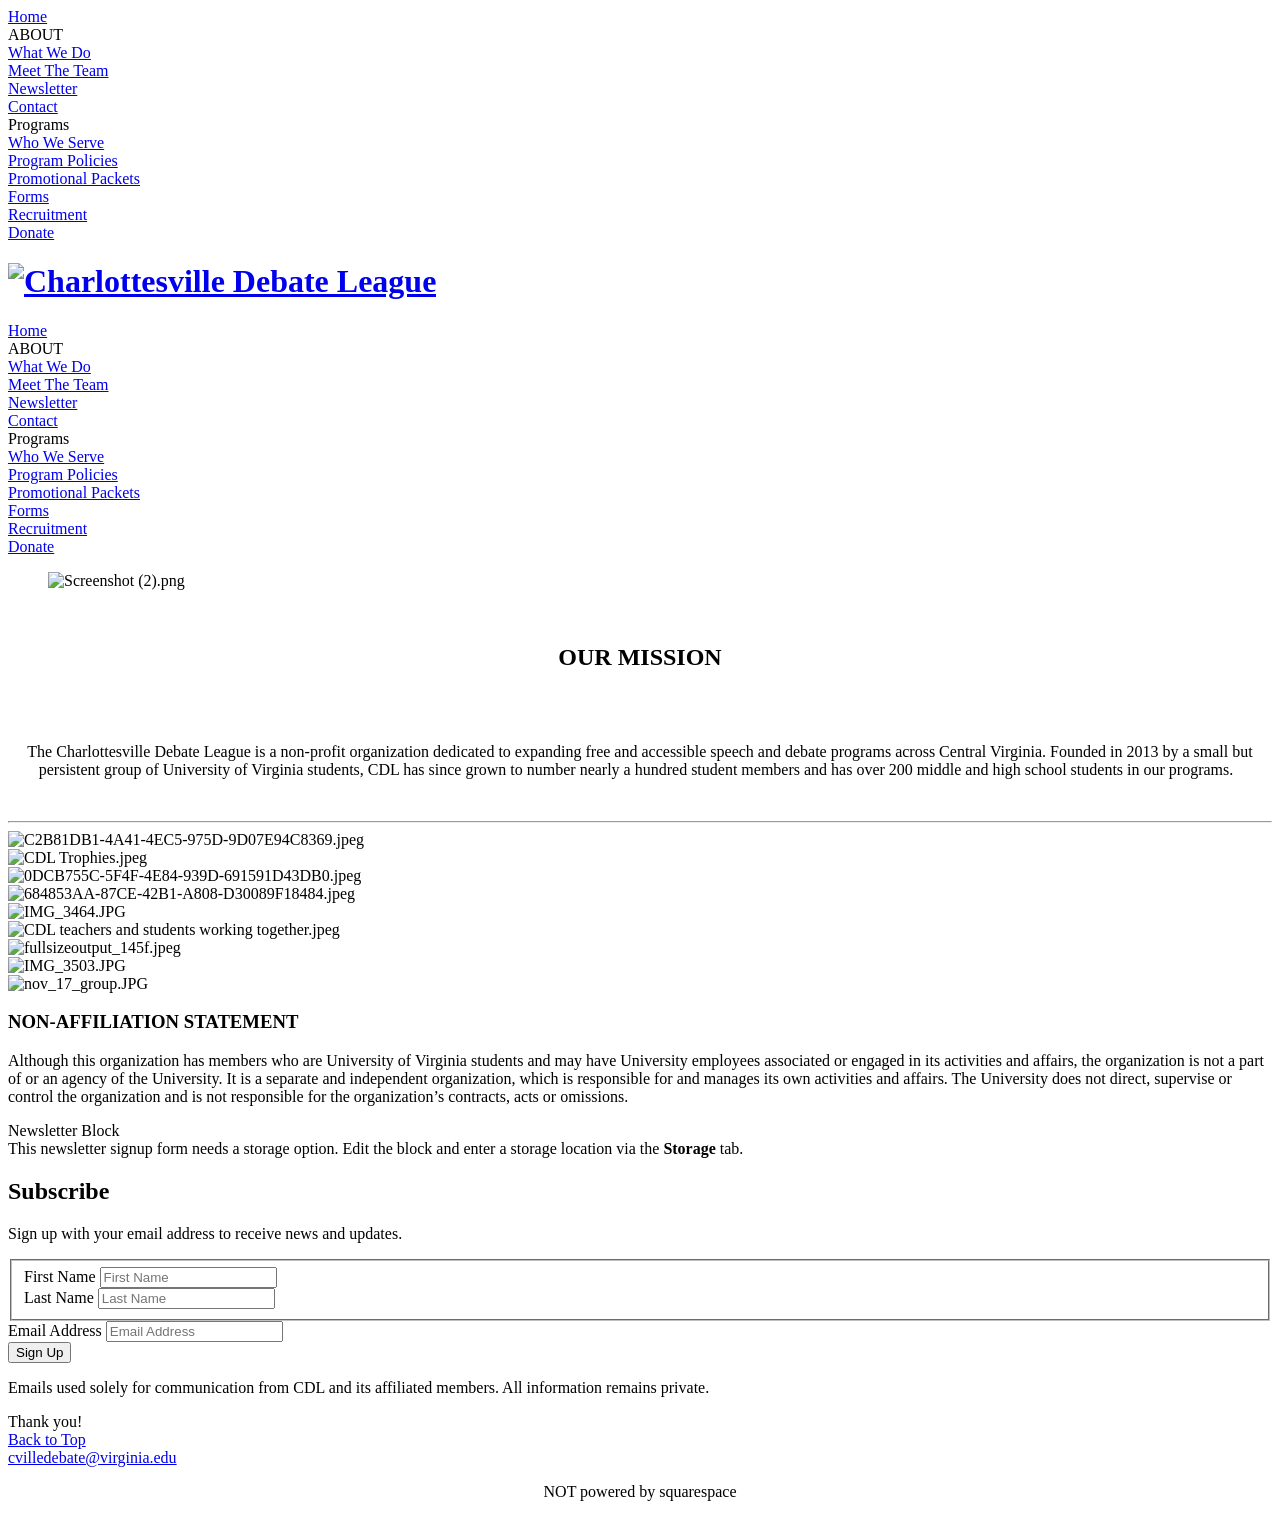
==== commit ba959de6: "Replace the Squarespace footer credit" ====
--- a/index.html
+++ b/index.html
@@ -957,7 +957,7 @@
           <div class="sqs-layout sqs-grid-12 columns-12" data-layout-label="Footer Content" data-type="block-field" data-updated-on="1549863583692" id="footerBlocks"><div class="row sqs-row"><div class="col sqs-col-12 span-12"><div class="sqs-block html-block sqs-block-html" data-block-type="2" data-sqsp-block="text" id="block-713fe491a2c303b33937"><div class="sqs-block-content">
 
 <div class="sqs-html-content" data-sqsp-text-block-content>
-  <p style="text-align:center;white-space:pre-wrap;">Powered by <a href="http://www.squarespace.com?channel=word_of_mouth&amp;subchannel=customer&amp;source=footer&amp;campaign=4fd1028ee4b02be53c65dfb3" target="_blank">Squarespace</a></p>
+  <p style="text-align:center;white-space:pre-wrap;">NOT powered by squarespace</p>
 </div>
 
 
